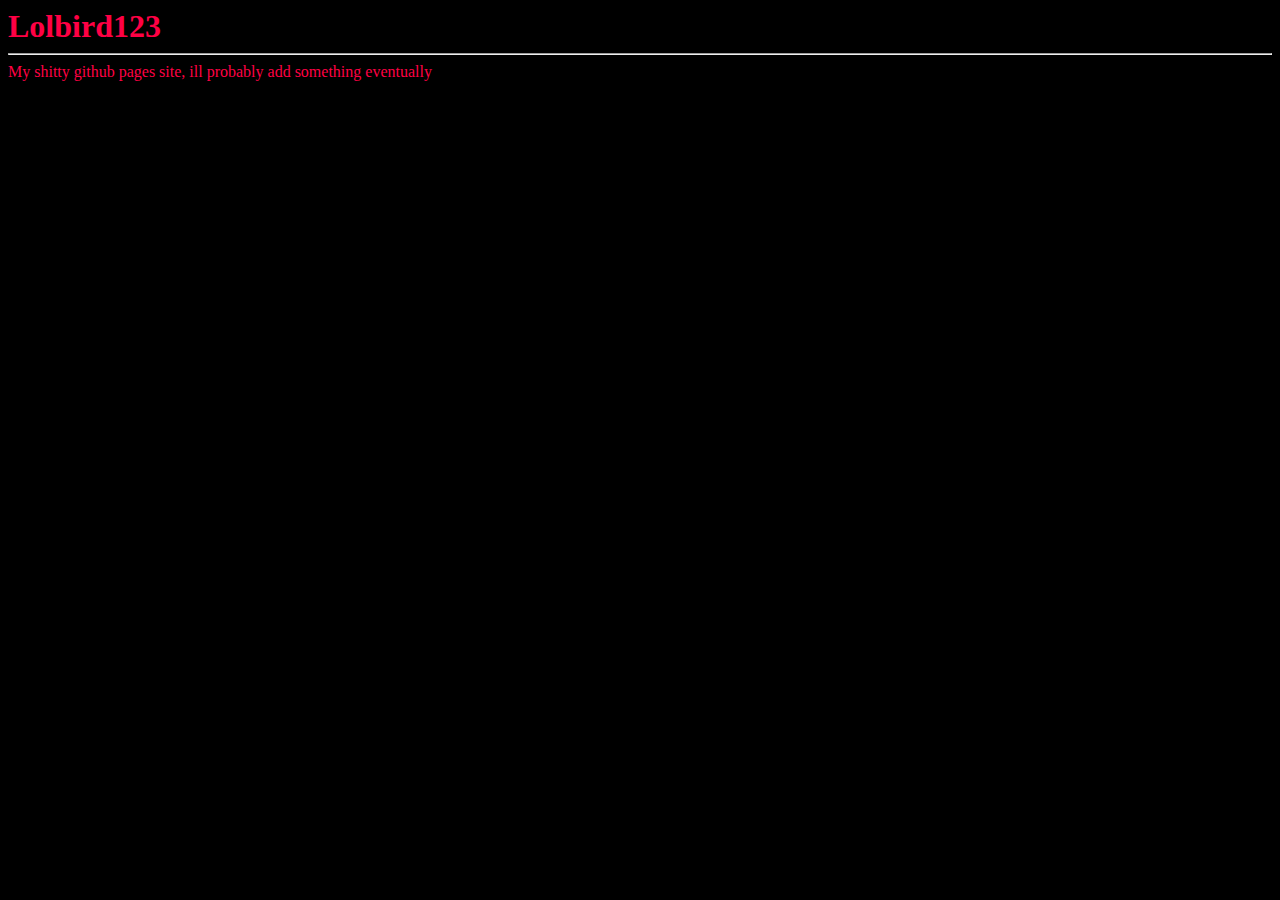
==== index.html @ 7dd08a79 "FUCK" ====
<!DOCTYPE html>
<html>
  <head>
    <meta charset="utf-8">
    <meta name="viewport" content="width=device-width, initial-width=1">
    <title>Lolbird123</title>
    <link rel="stylesheet" href="style.css">
  </head>
  <body>
    <h1>Lolbird123</h1>
    <hr/>
    <p>My shitty github pages site, ill probably add something eventually</p>
  </body>
</html>
---- style.css ----
body { background-color: #000000; }
h1, h2, h3, h4, h5, h6, p {
  display: inline;
  color: #ff0044;
}
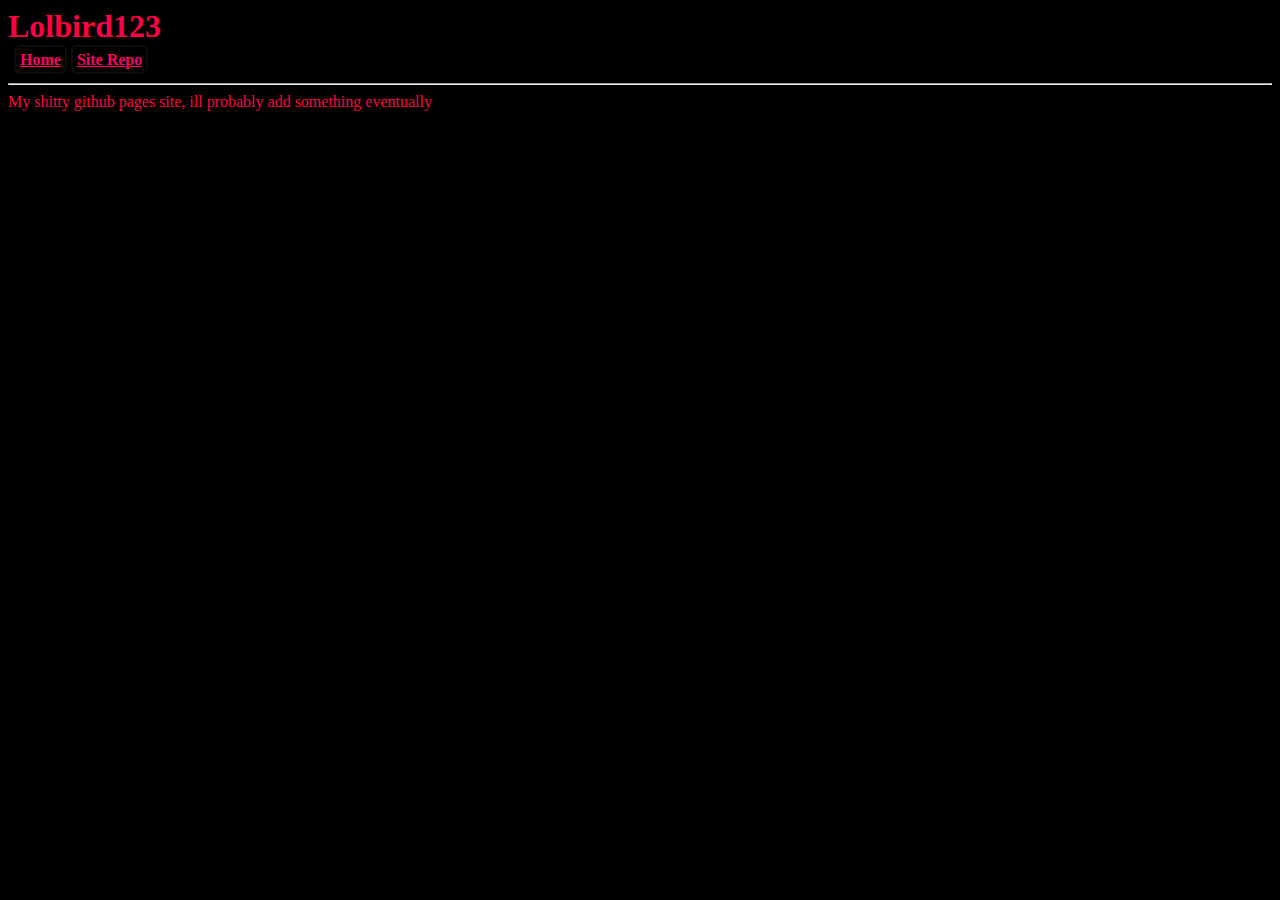
==== commit 50195bf7: "ergfbvt" ====
--- a/index.html
+++ b/index.html
@@ -7,8 +7,12 @@
     <link rel="stylesheet" href="style.css">
   </head>
   <body>
-    <h1>Lolbird123</h1>
-    <hr/>
+    <h1>Lolbird123</h1><br>
+    <div id="navbar">
+      <a class="nav" href="index.html">Home</a>
+      <a class="nav" href="https://github.com/Lolbird123/web/">Site Repo</a>
+    </div>
+    <hr>
     <p>My shitty github pages site, ill probably add something eventually</p>
   </body>
 </html>
--- a/style.css
+++ b/style.css
@@ -1,5 +1,17 @@
 body { background-color: #000000; }
+
 h1, h2, h3, h4, h5, h6, p {
   display: inline;
   color: #ff0044;
 }
+
+a.nav {
+  padding: 4px;
+  border: 2px solid #0d0d0d;
+  border-radius: 6px;
+  font-weight: bold;
+  color: #ff0066;
+}
+#navbar { padding: 6px; }
+
+hr { color: #008df9; }
